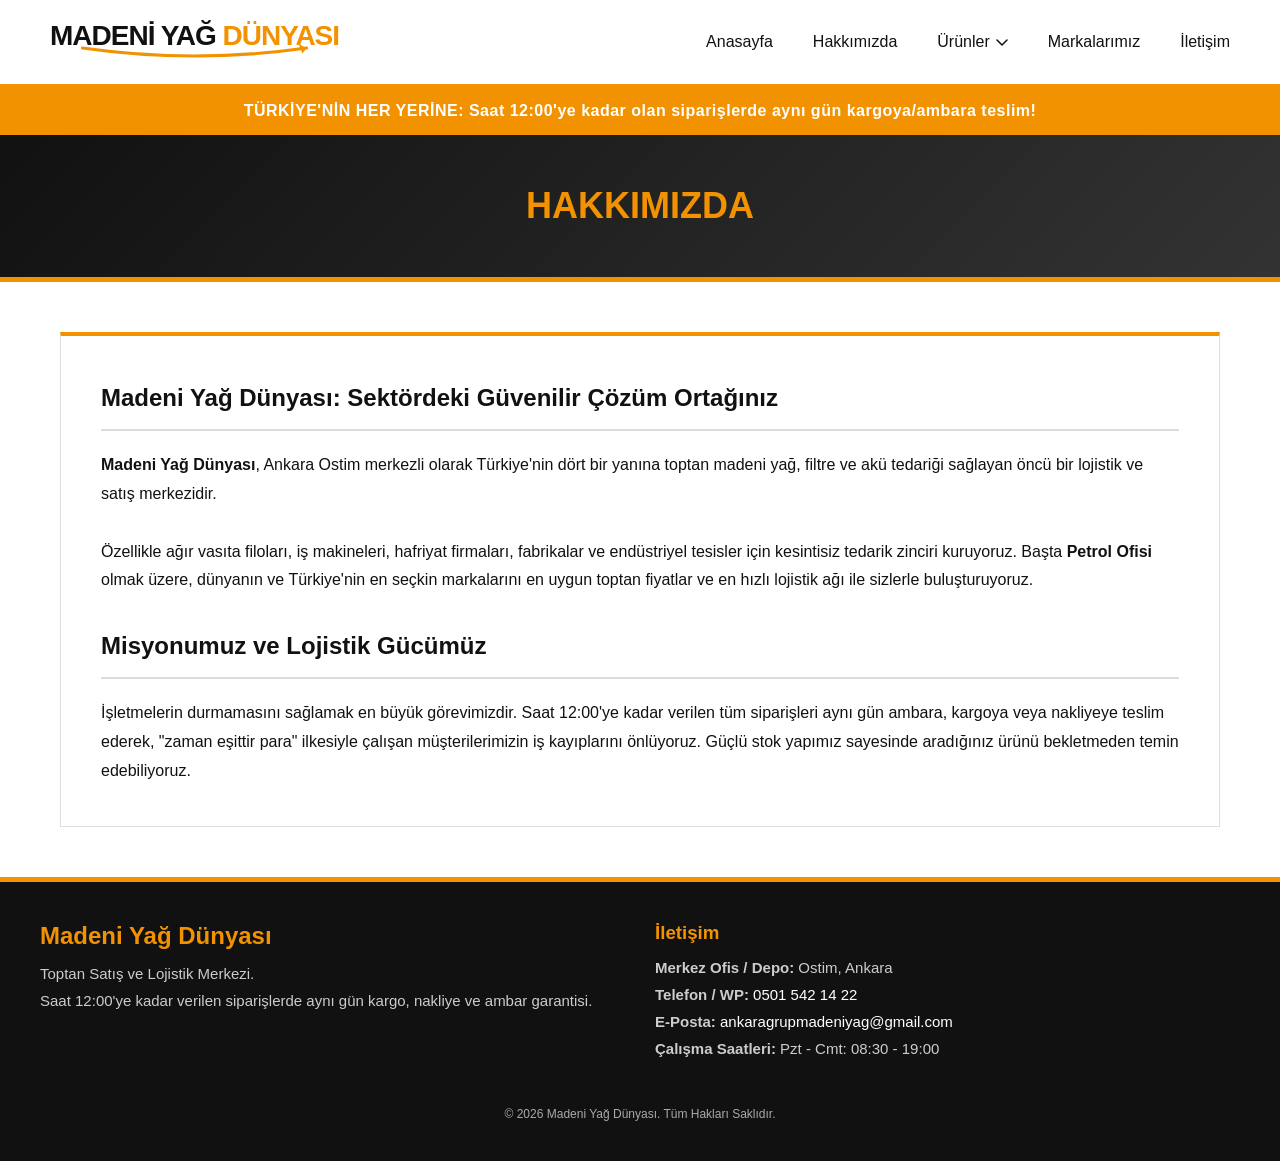
==== hakkimizda.html @ 3f55a665 "Add files via upload" ====
<!DOCTYPE html>
<html lang="tr">
<head>
    <meta charset="UTF-8">
    <meta name="viewport" content="width=device-width, initial-scale=1.0">
    <title>Hakkımızda - Madeni Yağ Dünyası</title>
    <style>
:root { --yellow: #F39200; --white: #ffffff; --black: #111111; --gray-bg: #f9f9f9; --border: #dddddd; }
@import url('https://fonts.googleapis.com/css2?family=Poppins:wght@400;500;600;700;900&display=swap');
* { box-sizing: border-box; font-family: 'Poppins', sans-serif; margin: 0; padding: 0; }
body { background-color: var(--white); color: var(--black); display: flex; flex-direction: column; min-height: 100vh; }

/* Header & Logo */
header { display: flex; justify-content: space-between; align-items: center; padding: 20px 50px; background-color: var(--white); border-bottom: 3px solid var(--yellow); position: relative; }
.logo-wrapper { position: relative; display: inline-block; padding-bottom: 12px; }
.logo-text { font-size: 28px; font-weight: 900; letter-spacing: -1px; text-transform: uppercase; color: var(--black); position: relative; z-index: 2; }
.logo-text span { color: var(--yellow); }
.smile-arrow { position: absolute; bottom: 0; left: 0; width: 100%; height: 20px; overflow: visible; z-index: 1; }

/* Navigation & Dropdown */
nav ul { list-style: none; display: flex; gap: 40px; align-items: center; }
nav ul li a { text-decoration: none; color: var(--black); font-weight: 500; font-size: 16px; transition: color 0.2s; display: flex; align-items: center; gap: 6px; }
nav ul li a:hover { color: var(--yellow); }
.dropdown { position: relative; }
.dropdown-content { display: none; position: absolute; top: 100%; left: 0; background-color: var(--white); min-width: 220px; box-shadow: 0px 8px 16px 0px rgba(0,0,0,0.1); z-index: 10; border-radius: 4px; border-top: 3px solid var(--yellow); flex-direction: column; gap: 0; padding: 10px 0; }
.dropdown-content li { width: 100%; border-bottom: none !important; }
.dropdown-content li a { padding: 12px 20px; font-size: 15px; color: #333; width: 100%; }
.dropdown-content li a:hover { background-color: var(--gray-bg); color: var(--yellow); }
.dropdown:hover .dropdown-content { display: flex; }

/* Mobile Menu */
.hamburger { display: none; font-size: 28px; cursor: pointer; color: var(--black); }
@media (max-width: 900px) {
    header { padding: 15px 20px; }
    nav { display: none; position: absolute; top: 100%; left: 0; width: 100%; background: var(--white); box-shadow: 0 10px 10px rgba(0,0,0,0.1); z-index: 100; }
    nav.active { display: block; }
    nav ul { flex-direction: column; gap: 0; align-items: flex-start; }
    nav ul li { width: 100%; border-bottom: 1px solid #eee; }
    nav ul li a { padding: 15px 20px; width: 100%; }
    .hamburger { display: block; }
    .dropdown-content { position: static; box-shadow: none; border-top: none; padding-left: 20px; display: none; }
}

/* Common Elements */
.shipping-banner { background-color: var(--yellow); color: var(--white); text-align: center; padding: 15px 20px; font-weight: bold; font-size: 16px; letter-spacing: 0.5px; }
.page-header { background: linear-gradient(135deg, #111111 0%, #333333 100%); padding: 50px 20px; text-align: center; color: var(--yellow); border-bottom: 5px solid var(--yellow); }
.page-header h1 { font-size: 36px; text-transform: uppercase; font-weight: 700; }
.container { max-width: 1200px; margin: 50px auto; padding: 0 20px; flex: 1; width: 100%; }

/* Footer */
footer { background-color: var(--black); color: var(--white); padding: 40px 20px; margin-top: auto; border-top: 5px solid var(--yellow); }
.footer-container { max-width: 1200px; margin: 0 auto; display: flex; flex-wrap: wrap; justify-content: space-between; gap: 30px; text-align: left; }
.footer-container > div { flex: 1; min-width: 250px; }
.footer-container h2, .footer-container h3 { color: var(--yellow); margin-bottom: 15px; font-weight: 700; }
.footer-container p { margin-bottom: 10px; font-size: 15px; color: #ccc; }
.footer-container a { color: var(--white); text-decoration: none; transition: 0.2s; }
.footer-container a:hover { color: var(--yellow); }

/* Index Specific */
.hero { background: linear-gradient(135deg, #111111 0%, #333333 100%); padding: 60px 20px; text-align: center; color: var(--white); border-bottom: 5px solid var(--yellow); }
.hero h1 { font-size: 42px; margin-bottom: 20px; color: var(--yellow); font-weight: 700; }
.hero p { font-size: 18px; max-width: 800px; margin: 0 auto 40px auto; line-height: 1.6; }
.yag-secici { background-color: var(--white); padding: 30px; border-radius: 8px; max-width: 900px; margin: 0 auto; box-shadow: 0 10px 30px rgba(0,0,0,0.3); }
.yag-secici h3 { color: var(--black); margin-bottom: 20px; font-size: 22px; border-bottom: 2px solid var(--yellow); display: inline-block; padding-bottom: 5px; }
.selector-grid { display: flex; gap: 15px; flex-wrap: wrap; }
.selector-grid select { flex: 1; min-width: 150px; padding: 12px; border: 1px solid var(--border); font-size: 14px; font-weight: bold; color: var(--black); outline: none; font-family: inherit;}
.selector-grid button { background-color: var(--yellow); color: var(--white); border: none; padding: 12px 30px; font-size: 16px; font-weight: bold; cursor: pointer; transition: 0.3s; font-family: inherit; text-transform: uppercase;}
.selector-grid button:hover { background-color: var(--black); color: var(--yellow); }
.payment-methods { text-align: center; padding: 20px; background-color: #eee; border-bottom: 1px solid var(--border); font-size: 14px; font-weight: 600; }
.payment-methods span.badge { background-color: var(--white); padding: 5px 15px; border: 1px solid var(--border); border-radius: 20px; margin: 0 5px; display: inline-block; }
.section-title { font-size: 32px; font-weight: 700; text-transform: uppercase; margin-bottom: 30px; border-left: 5px solid var(--yellow); padding-left: 15px; }
.product-grid { display: grid; grid-template-columns: repeat(auto-fill, minmax(350px, 1fr)); gap: 30px; margin-bottom: 50px; }
.product-card { background: var(--white); border: 1px solid var(--border); border-top: 4px solid var(--yellow); padding: 25px; transition: transform 0.3s; display: flex; flex-direction: column; }
.product-card:hover { transform: translateY(-5px); box-shadow: 0 5px 15px rgba(0,0,0,0.1); }
.product-brand { font-size: 12px; font-weight: 700; color: var(--yellow); text-transform: uppercase; letter-spacing: 1px; margin-bottom: 5px; }
.product-name { font-size: 22px; font-weight: 700; margin-bottom: 15px; color: var(--black); }
.product-pack { font-size: 14px; background: var(--gray-bg); padding: 8px; border-left: 3px solid var(--black); margin-bottom: 15px; font-weight: 600; }
.product-desc { font-size: 13px; line-height: 1.6; color: #555; text-align: justify; flex-grow: 1; margin-bottom: 15px; }
.read-more-btn { background: none; border: none; color: var(--yellow); font-weight: 600; font-size: 13px; cursor: pointer; padding: 0; margin-top: 5px; text-decoration: underline; text-align: left; font-family: inherit;}
.read-more-btn:hover { color: var(--black); }

/* Other Pages Specific */
.content-box { background: var(--white); border: 1px solid var(--border); padding: 40px; border-top: 4px solid var(--yellow); line-height: 1.8; font-size: 16px; }
.content-box h2 { color: var(--black); margin-bottom: 20px; font-size: 24px; border-bottom: 2px solid var(--border); padding-bottom: 10px; font-weight: 600;}
.brand-grid { display: grid; grid-template-columns: repeat(auto-fill, minmax(220px, 1fr)); gap: 25px; text-align: center; }
.brand-card { background: #fff; border: 1px solid #eee; padding: 30px 20px; font-size: 17px; font-weight: 600; color: #444; transition: all 0.3s ease; border-radius: 8px; box-shadow: 0 4px 6px rgba(0,0,0,0.05); }
.brand-card:hover { background: var(--yellow); color: var(--white); transform: translateY(-8px); box-shadow: 0 10px 15px rgba(243, 146, 0, 0.3); border-color: var(--yellow); }
.contact-grid { display: grid; grid-template-columns: 1fr 1fr; gap: 40px; }
.contact-info p { margin-bottom: 15px; font-size: 16px; }
.contact-info strong { color: var(--yellow); font-weight: 600;}
.contact-form input, .contact-form textarea { width: 100%; padding: 15px; margin-bottom: 15px; border: 1px solid var(--border); font-size: 16px; font-family: inherit; outline: none;}
.contact-form input:focus, .contact-form textarea:focus { border-color: var(--yellow); }
.contact-form button { background-color: var(--yellow); color: var(--white); border: none; padding: 15px 30px; font-size: 18px; font-weight: 700; cursor: pointer; transition: 0.3s; width: 100%; text-transform: uppercase; font-family: inherit;}
.contact-form button:hover { background-color: var(--black); }
.whatsapp-btn { display: inline-block; background-color: #25d366; color: white; padding: 12px 25px; text-decoration: none; border-radius: 5px; font-weight: 600; margin-top: 10px; transition: 0.3s; }
.whatsapp-btn:hover { background-color: #128c7e; }
@media (max-width: 768px) {
    .contact-grid { grid-template-columns: 1fr; }
    .footer-container { flex-direction: column; }
}
</style>
</head>
<body>
    
<header>
    <div class="logo">
        <a href="index.html" style="text-decoration:none;">
            <div class="logo-wrapper">
                <div class="logo-text">MADENİ YAĞ <span>DÜNYASI</span></div>
                <svg class="smile-arrow" xmlns="http://www.w3.org/2000/svg" viewBox="0 0 300 25">
                    <path d="M 10,5 Q 150,25 290,5" fill="none" stroke="#F39200" stroke-width="4" stroke-linecap="round" />
                    <path d="M 290,5 L 280,0 L 285,12 Z" fill="#F39200" />
                </svg>
            </div>
        </a>
    </div>
    <div class="hamburger" onclick="toggleMenu()">☰</div>
    <nav id="nav-menu">
        <ul>
            <li><a href="index.html">Anasayfa</a></li>
            <li><a href="hakkimizda.html">Hakkımızda</a></li>
            <li class="dropdown">
                <a href="#">Ürünler 
                    <svg width="12" height="7" viewBox="0 0 12 7" fill="none" xmlns="http://www.w3.org/2000/svg">
                        <path d="M1 1L6 6L11 1" stroke="currentColor" stroke-width="1.5" stroke-linecap="round" stroke-linejoin="round"/>
                    </svg>
                </a>
                <ul class="dropdown-content">
                    <li><a href="#">Binek Araç Yağları</a></li>
                    <li><a href="#">Ağır Vasıta & Kamyon</a></li>
                    <li><a href="#">İş Makinesi & Tarım</a></li>
                    <li><a href="#">Filtre & Akü Grubu</a></li>
                </ul>
            </li>
            <li><a href="markalarimiz.html">Markalarımız</a></li>
            <li><a href="iletisim.html">İletişim</a></li>
        </ul>
    </nav>
</header>

    <div class="shipping-banner">TÜRKİYE'NİN HER YERİNE: Saat 12:00'ye kadar olan siparişlerde aynı gün kargoya/ambara teslim!</div>
    <div class="page-header">
        <h1>Hakkımızda</h1>
    </div>
    <div class="container">
        <div class="content-box">
            <h2>Madeni Yağ Dünyası: Sektördeki Güvenilir Çözüm Ortağınız</h2>
            <p><strong>Madeni Yağ Dünyası</strong>, Ankara Ostim merkezli olarak Türkiye'nin dört bir yanına toptan madeni yağ, filtre ve akü tedariği sağlayan öncü bir lojistik ve satış merkezidir.</p>
            <br>
            <p>Özellikle ağır vasıta filoları, iş makineleri, hafriyat firmaları, fabrikalar ve endüstriyel tesisler için kesintisiz tedarik zinciri kuruyoruz. Başta <strong>Petrol Ofisi</strong> olmak üzere, dünyanın ve Türkiye'nin en seçkin markalarını en uygun toptan fiyatlar ve en hızlı lojistik ağı ile sizlerle buluşturuyoruz.</p>
            <br>
            <h2>Misyonumuz ve Lojistik Gücümüz</h2>
            <p>İşletmelerin durmamasını sağlamak en büyük görevimizdir. Saat 12:00'ye kadar verilen tüm siparişleri aynı gün ambara, kargoya veya nakliyeye teslim ederek, "zaman eşittir para" ilkesiyle çalışan müşterilerimizin iş kayıplarını önlüyoruz. Güçlü stok yapımız sayesinde aradığınız ürünü bekletmeden temin edebiliyoruz.</p>
        </div>
    </div>
    
<footer>
    <div class="footer-container">
        <div>
            <h2>Madeni Yağ Dünyası</h2>
            <p>Toptan Satış ve Lojistik Merkezi.</p>
            <p>Saat 12:00'ye kadar verilen siparişlerde aynı gün kargo, nakliye ve ambar garantisi.</p>
        </div>
        <div>
            <h3>İletişim</h3>
            <p><strong>Merkez Ofis / Depo:</strong> Ostim, Ankara</p>
            <p><strong>Telefon / WP:</strong> <a href="https://wa.me/905015421422">0501 542 14 22</a></p>
            <p><strong>E-Posta:</strong> <a href="mailto:ankaragrupmadeniyag@gmail.com">ankaragrupmadeniyag@gmail.com</a></p>
            <p><strong>Çalışma Saatleri:</strong> Pzt - Cmt: 08:30 - 19:00</p>
        </div>
    </div>
    <p style="margin-top:40px; font-size:12px; color:#aaa; text-align:center;">© 2026 Madeni Yağ Dünyası. Tüm Hakları Saklıdır.</p>
</footer>
<script>
    function toggleMenu() {
        var nav = document.getElementById("nav-menu");
        if (nav.className === "active") {
            nav.className = "";
        } else {
            nav.className = "active";
        }
    }
</script>

</body>
</html>
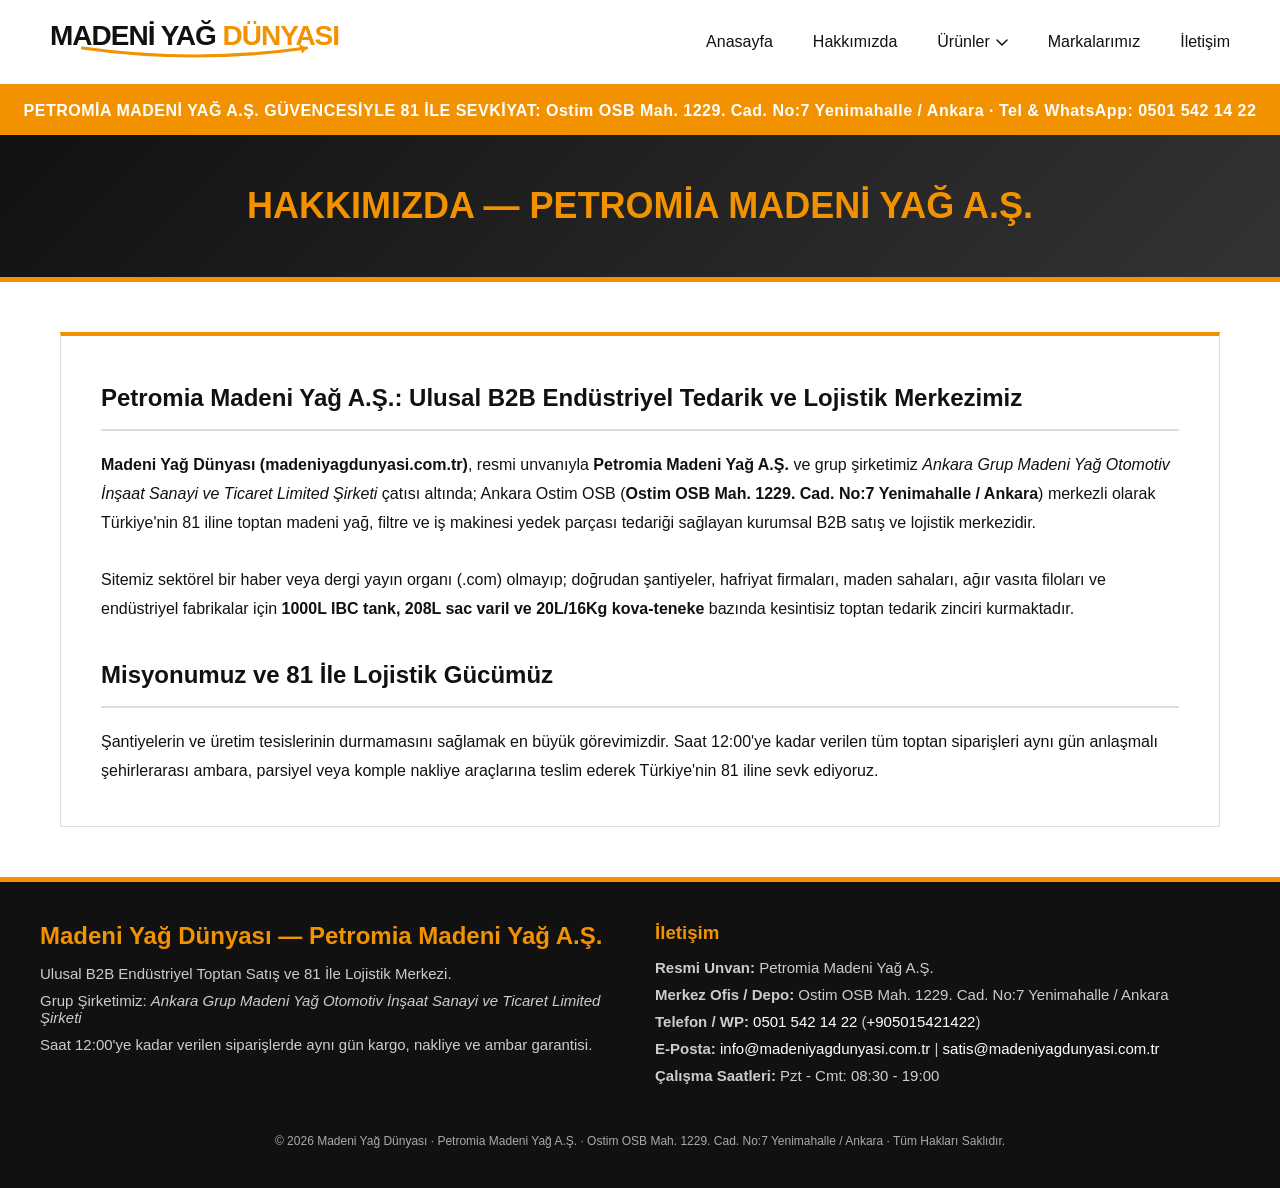
==== commit 85c50114: "SEO & B2B GEO: Petromia NAP standardizasyonu, endustriyel tedarik tablosu, WholesaleStore/OfferCatal" ====
--- a/hakkimizda.html
+++ b/hakkimizda.html
@@ -138,38 +138,40 @@
     </nav>
 </header>
 
-    <div class="shipping-banner">TÜRKİYE'NİN HER YERİNE: Saat 12:00'ye kadar olan siparişlerde aynı gün kargoya/ambara teslim!</div>
+    <div class="shipping-banner">PETROMİA MADENİ YAĞ A.Ş. GÜVENCESİYLE 81 İLE SEVKİYAT: Ostim OSB Mah. 1229. Cad. No:7 Yenimahalle / Ankara · Tel &amp; WhatsApp: 0501 542 14 22</div>
     <div class="page-header">
-        <h1>Hakkımızda</h1>
+        <h1>Hakkımızda — Petromia Madeni Yağ A.Ş.</h1>
     </div>
     <div class="container">
         <div class="content-box">
-            <h2>Madeni Yağ Dünyası: Sektördeki Güvenilir Çözüm Ortağınız</h2>
-            <p><strong>Madeni Yağ Dünyası</strong>, Ankara Ostim merkezli olarak Türkiye'nin dört bir yanına toptan madeni yağ, filtre ve akü tedariği sağlayan öncü bir lojistik ve satış merkezidir.</p>
+            <h2>Petromia Madeni Yağ A.Ş.: Ulusal B2B Endüstriyel Tedarik ve Lojistik Merkezimiz</h2>
+            <p><strong>Madeni Yağ Dünyası (madeniyagdunyasi.com.tr)</strong>, resmi unvanıyla <strong>Petromia Madeni Yağ A.Ş.</strong> ve grup şirketimiz <em>Ankara Grup Madeni Yağ Otomotiv İnşaat Sanayi ve Ticaret Limited Şirketi</em> çatısı altında; Ankara Ostim OSB (<strong>Ostim OSB Mah. 1229. Cad. No:7 Yenimahalle / Ankara</strong>) merkezli olarak Türkiye'nin 81 iline toptan madeni yağ, filtre ve iş makinesi yedek parçası tedariği sağlayan kurumsal B2B satış ve lojistik merkezidir.</p>
             <br>
-            <p>Özellikle ağır vasıta filoları, iş makineleri, hafriyat firmaları, fabrikalar ve endüstriyel tesisler için kesintisiz tedarik zinciri kuruyoruz. Başta <strong>Petrol Ofisi</strong> olmak üzere, dünyanın ve Türkiye'nin en seçkin markalarını en uygun toptan fiyatlar ve en hızlı lojistik ağı ile sizlerle buluşturuyoruz.</p>
+            <p>Sitemiz sektörel bir haber veya dergi yayın organı (<code>.com</code>) olmayıp; doğrudan şantiyeler, hafriyat firmaları, maden sahaları, ağır vasıta filoları ve endüstriyel fabrikalar için <strong>1000L IBC tank, 208L sac varil ve 20L/16Kg kova-teneke</strong> bazında kesintisiz toptan tedarik zinciri kurmaktadır.</p>
             <br>
-            <h2>Misyonumuz ve Lojistik Gücümüz</h2>
-            <p>İşletmelerin durmamasını sağlamak en büyük görevimizdir. Saat 12:00'ye kadar verilen tüm siparişleri aynı gün ambara, kargoya veya nakliyeye teslim ederek, "zaman eşittir para" ilkesiyle çalışan müşterilerimizin iş kayıplarını önlüyoruz. Güçlü stok yapımız sayesinde aradığınız ürünü bekletmeden temin edebiliyoruz.</p>
+            <h2>Misyonumuz ve 81 İle Lojistik Gücümüz</h2>
+            <p>Şantiyelerin ve üretim tesislerinin durmamasını sağlamak en büyük görevimizdir. Saat 12:00'ye kadar verilen tüm toptan siparişleri aynı gün anlaşmalı şehirlerarası ambara, parsiyel veya komple nakliye araçlarına teslim ederek Türkiye'nin 81 iline sevk ediyoruz.</p>
         </div>
     </div>
     
 <footer>
     <div class="footer-container">
         <div>
-            <h2>Madeni Yağ Dünyası</h2>
-            <p>Toptan Satış ve Lojistik Merkezi.</p>
+            <h2>Madeni Yağ Dünyası — Petromia Madeni Yağ A.Ş.</h2>
+            <p>Ulusal B2B Endüstriyel Toptan Satış ve 81 İle Lojistik Merkezi.</p>
+            <p>Grup Şirketimiz: <em>Ankara Grup Madeni Yağ Otomotiv İnşaat Sanayi ve Ticaret Limited Şirketi</em></p>
             <p>Saat 12:00'ye kadar verilen siparişlerde aynı gün kargo, nakliye ve ambar garantisi.</p>
         </div>
         <div>
             <h3>İletişim</h3>
-            <p><strong>Merkez Ofis / Depo:</strong> Ostim, Ankara</p>
-            <p><strong>Telefon / WP:</strong> <a href="https://wa.me/905015421422">0501 542 14 22</a></p>
-            <p><strong>E-Posta:</strong> <a href="mailto:ankaragrupmadeniyag@gmail.com">ankaragrupmadeniyag@gmail.com</a></p>
+            <p><strong>Resmi Unvan:</strong> Petromia Madeni Yağ A.Ş.</p>
+            <p><strong>Merkez Ofis / Depo:</strong> Ostim OSB Mah. 1229. Cad. No:7 Yenimahalle / Ankara</p>
+            <p><strong>Telefon / WP:</strong> <a href="tel:+905015421422">0501 542 14 22</a> (<a href="https://wa.me/905015421422">+905015421422</a>)</p>
+            <p><strong>E-Posta:</strong> <a href="mailto:info@madeniyagdunyasi.com.tr">info@madeniyagdunyasi.com.tr</a> | <a href="mailto:satis@madeniyagdunyasi.com.tr">satis@madeniyagdunyasi.com.tr</a></p>
             <p><strong>Çalışma Saatleri:</strong> Pzt - Cmt: 08:30 - 19:00</p>
         </div>
     </div>
-    <p style="margin-top:40px; font-size:12px; color:#aaa; text-align:center;">© 2026 Madeni Yağ Dünyası. Tüm Hakları Saklıdır.</p>
+    <p style="margin-top:40px; font-size:12px; color:#aaa; text-align:center;">© 2026 Madeni Yağ Dünyası · Petromia Madeni Yağ A.Ş. · Ostim OSB Mah. 1229. Cad. No:7 Yenimahalle / Ankara · Tüm Hakları Saklıdır.</p>
 </footer>
 <script>
     function toggleMenu() {
